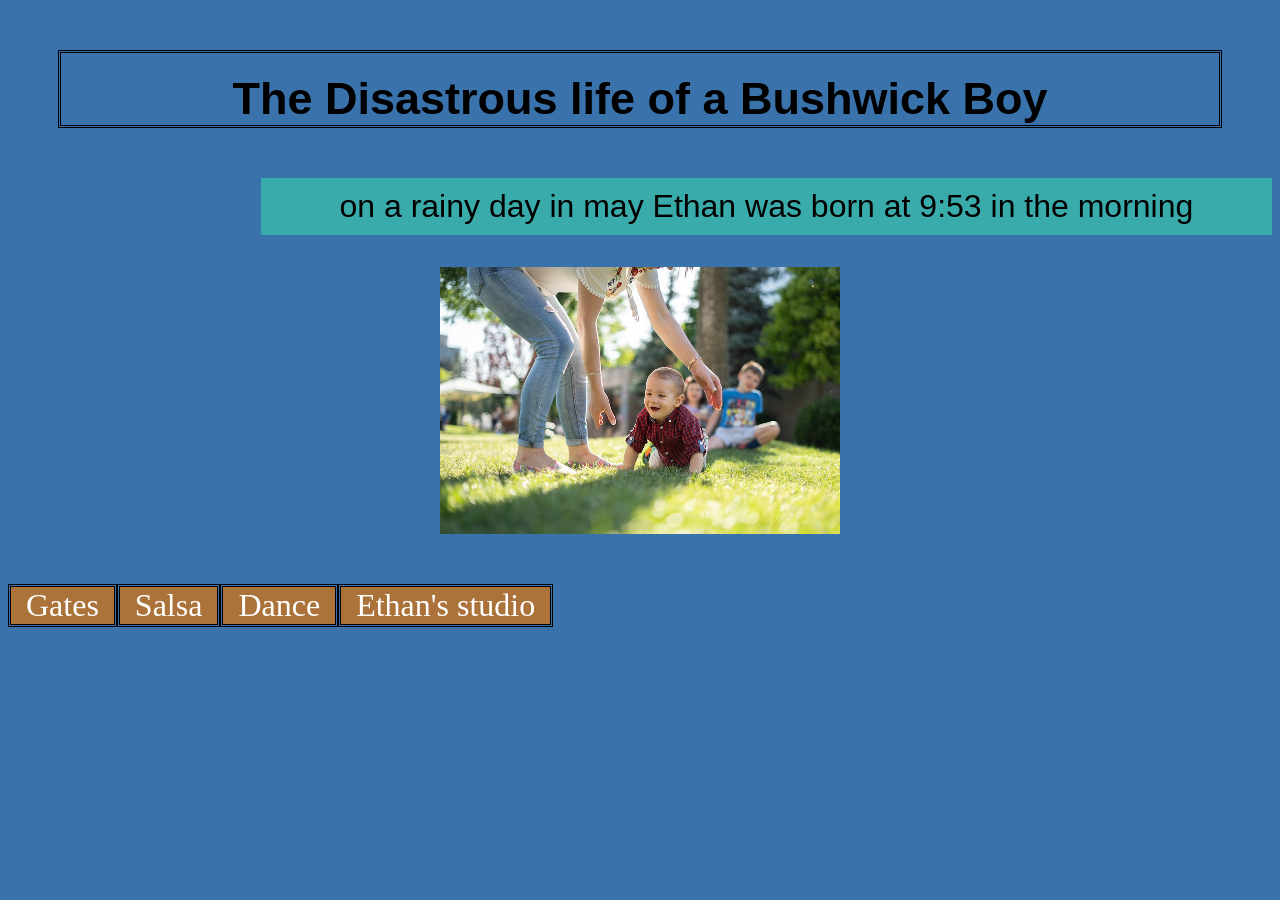
==== index.html @ 15e6715d "Add files via upload" ====
<!DOCTYPE html>
<html>
<head>
	<meta charset="utf-8">
	<meta name="viewport" content="width=device-width, initial-scale=1">
	<title>Tales of Ethan</title>
	<link rel="stylesheet" type="text/css" href="styles.css">

</head>
<body>
<h1> The Disastrous life of a Bushwick Boy</h1>
<p> on a rainy day in may Ethan was born at 9:53 in the morning</p>
<img src="images/babyboy.jpg" width="400px"> 
<br>

<ul>
     <li><a href="landscape.html">Gates</a></li>
     <li><a href="audio.html">Salsa</a></li>
     <li><a href="animation.html">Dance</a></li>
     <li><a href="model.html">Ethan's studio</a></li>
</ul>

</html>
---- styles.css ----
body {background-color: #3A72AB;} 

h1 {color#A327F5; 
font-family: Helvetica;
font-size: 45px;
text-align: center;
border-style: double;
border-color:##B79DC9;
padding-top: 20px;
Margin: 50px;}

p {color#A327F5;
font-family: Helvetica;
font-size: 32px;
text-align: center;
background-color:#3AABAB;
margin-left: 20%;
marign-right: 20%;
padding: 10px;}

img{display: block;
margin: auto;
border style: double;}



ul{
	list-style-type: none;
	margin-left:auto;
	margin-right:auto;
	padding:0;
	overflow:hidden;
	font-family: Courier;
	font-size: 32px;
}

ul li{float: left;
      border-style: double;}

ul li a{display: block;
        color: #AB3A72
         text-align: center;
          padding: 40x 45px;
          padding-left: 15px;
           padding-right: 15px;
          border-color:#36453A;
          background-color: #AB723A;
    text-decoration: none;}

ul li a:hover{
	background-color:#A927F5;
	color:#2A7A7A;
	font-size: 45px;
}
a{text decoration:none;
font-family: cursive;
color:white;}
a:hover{ color: pink; }
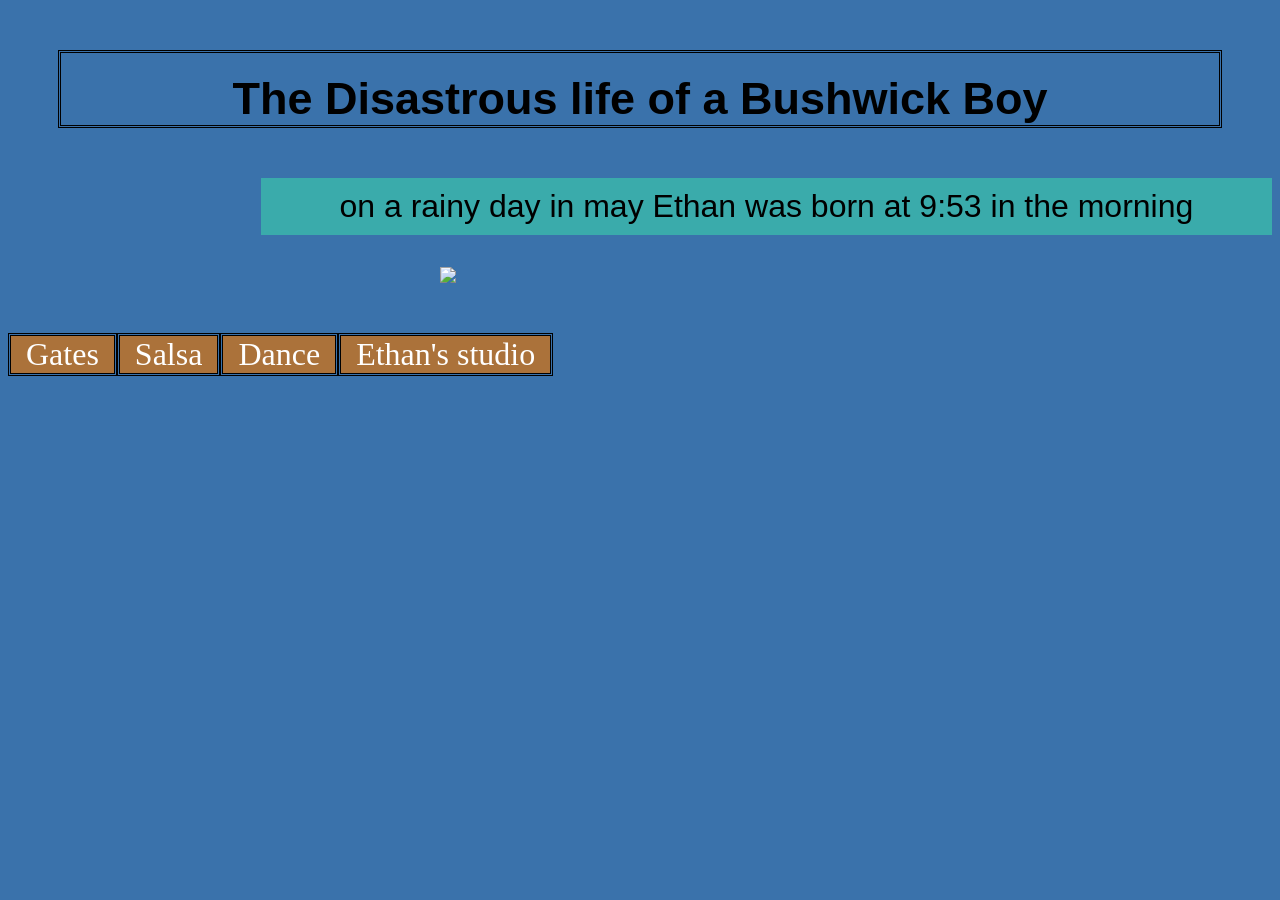
==== commit 8a21584d: "Update index.html" ====
--- a/index.html
+++ b/index.html
@@ -10,7 +10,7 @@
 <body>
 <h1> The Disastrous life of a Bushwick Boy</h1>
 <p> on a rainy day in may Ethan was born at 9:53 in the morning</p>
-<img src="images/babyboy.jpg" width="400px"> 
+<img src="images/portrait.png" width="400px"> 
 <br>
 
 <ul>
@@ -20,4 +20,4 @@
      <li><a href="model.html">Ethan's studio</a></li>
 </ul>
 
-</html>+</html>
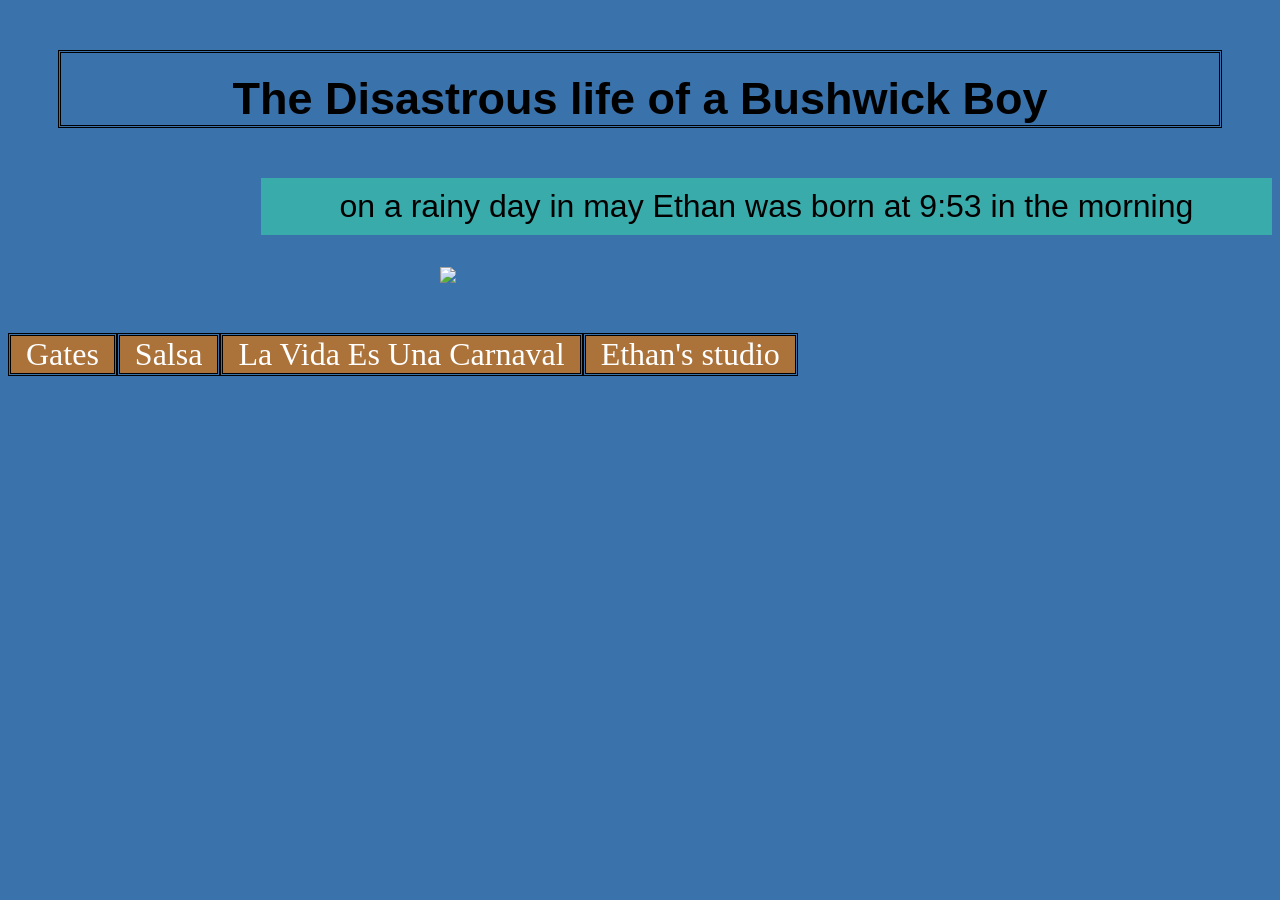
==== commit 7ffd4b05: "Update index.html" ====
--- a/index.html
+++ b/index.html
@@ -16,7 +16,7 @@
 <ul>
      <li><a href="landscape.html">Gates</a></li>
      <li><a href="audio.html">Salsa</a></li>
-     <li><a href="animation.html">Dance</a></li>
+     <li><a href="animation.html">La Vida Es Una Carnaval</a></li>
      <li><a href="model.html">Ethan's studio</a></li>
 </ul>
 
